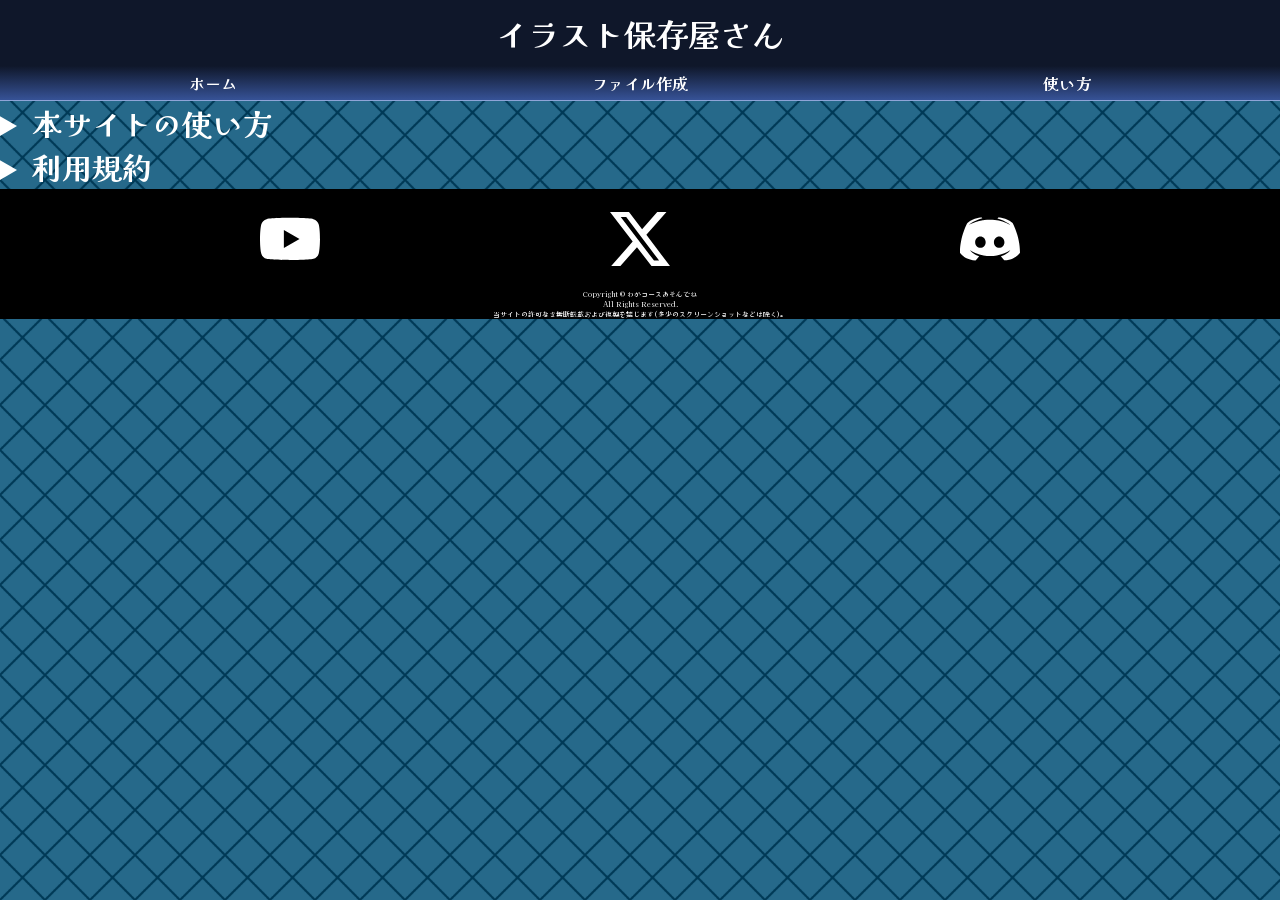
==== about/index.html @ e244ac83 "Add files via upload" ====
<html>

<head>
  <meta charset="UTF-8">
  <meta name="viewport" content="width=device-width, initial-scale=1">
  <title>保存屋さん</title>
  <link rel="stylesheet" href="../style.css">
</head>

<body>
  <div id="main">
    <header>
      <h1>イラスト保存屋さん</h1>
      <menu>
        <a href='../index.html'>ホーム</a>
        <a href='newfile/'>ファイル作成</a>
        <a href='about/'>使い方</a>
      </menu>
    </header>
    
    <main>
      <details id='howToHozon'>
        <summary>本サイトの使い方</summary>
        <div class='column'>
          <h2>必ず読んで！<br>大雑把な説明</h2>
          <p>当サービスでは、個人利用の目的で画像・動画を見やすいレイアウトで整理し保存することができます。このとき、必ずコンテンツのURLは<strong>その画像の直リンク</strong>を使用する必要があります。</p>
          <p>しかし、直リンクは動作しないサイトも多く、突然表示できなくなることも多いです。ご了承の上でご利用ください。</p>
          <img src="images/openImg.png">
          <img src="images/copy.png">
          <p>直リンクは上記の手順(画像を長押しし「新しいタブで画像を開く」、開いたリンクをコピー)やAIに頼んだりして取得できます。</p>
        </div>
        <h2>開始手順</h2>
        <ol>
          <li>ファイルを作成する
          <p><a href='../newfile/'>こちら</a>でファイルを作成できます。</p>
          <img src='images/createFile.png'>
          <p>ファイル名〜パスワード確認まで入れてからボタンを押せばファイルを作成できます。既にある名前や条件に従っていないものがある場合は弾かれます。</p>
          <p>作成を終えたら、自動で<a href='../'>ホーム(検索ページ)</a>が開きます。</p>
          </li>
          <li>自分のファイルを見つけ、パスワード入力
          <p>ファイル名あるいは含まれる文字を検索窓に入れると、ファイル名が表示されます。</p>
          <img src='images/search.png'>
          <p>これをタップするとファイル毎のページに飛びます。</p>
          <img src='images/passBefore.png'>
          <p>パスワードを入力すると、画像が表示されます。一度入力すると次回からは自動入力されます。</p>
          <img src="images/passAfter.png"/></li>
          <li>一覧で閲覧する
          <p>画面右上のドロップダウンから、表示方法を設定できます。</p>
          <ul>
            <li>3個/行, 2個/行, 100%表示
            <p>画像サイズを調整し、正方形で表示します。100%表示では画像もともとの比率で表示されます。</p></li>
            <li>説明も表示
            <p>画像(小)、説明、削除ボタン、ソースが表示されます。コンテンツの削除はここからのみ行えます。</p></li>
          </ul>
          </li>
          <li>個別で閲覧する
          <p>画像をタップすると画像個別のページに飛びます。</p>
          <img src="images/detail.png"/>
          <p>ここから説明の編集、および画像URLの変更が行えます。</p></li>
          <li>画像の追加・バックアップ・ファイル名変更
          <p>ファイル毎のページの最下部で行えます。</p>
          <img src="images/changeMenu.png"/></li>
        </ol>
      </details>
      
      <details id='termsOfService'>
        <summary>利用規約</summary>
        <iframe src='terms_of_use.html' style='width: 100%; height: 100vh;'></iframe>
      </details>
    </main>
    
    <footer>
      <div id="SNS">
        <a href='https://youtube.com/channel/UCnNEcmelr_ct8Ctf1b8pgGQ'><img src="../SNSImages/youtube.svg"></a>
        <a href='https://twitter.com/suugaku_tanoshi'><img src="../SNSImages/x.svg"></a>
        <a href="https://discord.com/users/wagacourse"><img src="../SNSImages/discord.svg"></a>
      </div>
      <p>Copyright © わがコースあそんでね</p>
      <p>All Rights Reserved.</p>
      <p>当サイトの許可なき無断転載および複製を禁じます(多少のスクリーンショットなどは除く)。</p>
    </footer>
  </div>
</body>

</html>
---- style.css ----
@import url('https://fonts.googleapis.com/css2?family=Kaisei+Opti&display=swap');

button,
input,
select,
textarea {
  font-family: inherit;
}
body{
  margin: 0;
  background-image: url('bg.png');
  background-size: 45px auto;
  color: white;
  font-family: "Kaisei Opti", sans-serif;
}
.cb{
  color: black;
}
a{
  color: white;
}
#create a{
  color: black;
}
ol li{
  font-size: 30px;
  margin-left: 5px;
}
ul li{
  font-size: 20px;
}
button{
  border: double 3px black;
  border-radius: 5px;
  background-color: white;
  color: black;
}
details img{
  width: 80vw;
  border: solid 2px white;
  display: block;
  margin: auto;
}
details p{
  font-size: 15px;
  margin: 0 5px;
}
header h1{
  text-align: center;
  background-color: #0f172a;
  width: 100vw;
  margin: 0;
  padding: 10px 0;
}
footer{
  background-color: black;
  min-height: 100px;
}
footer *{
  width: 100%;
  color: white;
  text-align: center;
  margin: 0;
  font-size: 5px;
}
footer label{
  display: block;
  font-size: 30px;
  font-weight: bold;
  text-align: center;
  padding: 10px 0;
}
h1{
  text-align: center;
  width: 100%;
  margin: 0;
  padding: 10px 0;
}
h2{
  text-align: center;
  margin: 0;
  font-size: 40px;
}
menu{
  display: flex;
  margin: 0;
  padding: 0;
  width: 100%;
}
menu a{
  text-align: center;
  color: white;
  font-weight: bold;
  text-decoration: none;
  border-bottom: solid 1px #8ea4d7;
  padding: 5px 0;
  flex: 1;
  background-image: linear-gradient(#0f172a, #365296  );
}
form{
  width: 80%;
  text-align: left;
  margin: 20px auto;
}
form input{
  width: 100%;
}
form button{
  display: block;
  margin: 10px auto;
}
hr{
  font-weight: 500;
  width: 90vw;
}
select{
  display: block;
  margin: 10px 0 10px auto;
  padding: 5px;
  border: none;
  border-radius: 10px;
}
input{
  border: solid 2px #002A5B;
  border-radius: 10px;
  padding: 5px;
  background-color: #f0f8ff;
}
p{
  font-size: 20px;
}
footer p{
  font-size: 7px;
}
dialog{
  border: none;
  outline: none;
}
iframe{
  box-sizing: border-box;
  border-color: black;
}
strong{
  text-decoration: underline 3px white;
}
summary{
  font-size: 30px;
  font-weight: bold;
}
#create{
  margin: 10px auto;
  background-color: white;
  border: 2px solid gray;
  border-radius: 2px;
  width: 80%;
  text-align: center;
  font-weight: bold;
}
#search{
  margin: 10px 10%;
  text-align: center;
}
#searchResults{
  
}
#content{
  overflow-y: hidden;
  box-sizing: border-box;
  width: 100%;
  border-top: 0;
  border-bottom: 0;
  margin: 0 auto;
  text-align: center;
}
#cover{
  width: 100%;
  height: 75%;
}
#illust{
  position: relative;
  display: flex;
  justify-content: center;
  flex-wrap: wrap;
  width: 100%;
  background-color: rgba(128,128,128,0.2);
  backdrop-filter: blur(5px);
  border: solid 3px black;
  border-radius: 10px;
  margin: 10px 0;
  padding-top: 60px;
  padding-bottom: 10px;
  box-sizing: border-box;
}
#illust::after{
  position: absolute;
  content: '保存データ';
  font-size: 35px;
  font-weight: bold;
  text-align: center;
  top: 0;
}
#illust textarea{
  width: 95%;
}
#illust button{
  margin: 5px;
  border: solid 2px lightblue;
}
#SNS{
  display: flex;
  gap: 30px;
  justify-content: space-evenly;
  align-items: center;
}
#SNS *{
  text-align: center;
  flex-basis: calc((100% - 60px)/3);
  max-width: 60px;
  aspect-ratio: 1;
  margin: 10px 0;
}
#settings{
  background-color: rgba(35, 59, 108, 0.7);
  backdrop-filter: blur(2px);
  text-align: center;
  padding: 5px;
}
#settings button{
  background-color: white;
  border: none;
  border-radius: 10px;
  margin: 3px 0;
}
#loadWindow{
  position: fixed;
  top: 50%;
  left: 50%;
  transform: translate(-50%, -50%);
  z-index: 999;
  width: 80vw;
  height: 90vh;
  text-align: center;
  background-color: #6699CC;
  border: solid 5px #002A5B;
  border-radius: 20px;
}
#loadwindow *{
  color: black;
  font-size: 20px;
}
#searchByDesc{
  display: none;
  margin: 5px auto;
}
#searchByDesc input{
  width: 90vw;
}
#ref{
  display: block;
  width: 90%;
  margin: 5px 0;
}
.result{
  position: relative;
  display: block;
  width: 80%;
  background-color: #f0f8ff;
  border: solid 5px #002A5B;
  border-radius: 30px;
  text-align: left;
  margin: 5px auto;
  padding: 10px;
  text-decoration: none;
  color: #002A5B;
}
.result::before{
  content: "→";
  position: absolute;
  right: 5%;
  top: 50%;
  transform: translateY(-50%);
  margin: auto 0;
  line-height: 1;
  font-weight: bold;
}
.mainIllust{
  width: 100%;
  height: auto;
  padding: 10px 0;
}
.desc{
  text-align: left;
  margin: 10px;
}
.warn{
  color: red;
  margin: 0 5px;
  font-weight: bold;
  text-shadow: 3px 3px 5 silver;
  -webkit-text-stroke: 1px #ffffff;
  paint-order: stroke fill;
}
.loading{
  animation: spin 0.5s linear infinite;
  width: 100%;
}
@keyframes spin{
  to{transform: rotate(360deg);}
}
.defContainer{
  position: absolute;
  top: 100px;
  left: 50%;
  width: 100%;
  transform: translateX(-50%);
  padding-top: 70px;
}
.illUnloaded{
  margin: 0;
  object-fit: cover;
  width: var(--img-size);
  box-sizing: border-box;
  max-width: 99%;
  opacity: 0;
}
.ill{
  margin: 0;
  object-fit: cover;
  width: var(--img-size);
  box-sizing: border-box;
  max-width: 99%;
}
.illDescContainer{
  display: flex;
  margin: 5px;
  justify-content: flex-start;
  align-items: center;
  width: 90%;
  flex-wrap: wrap;
  background-color: #6699CC;
  border: solid 2px silver;
}
.illWithDescUnloaded{
  margin: 5px;
  aspect-ratio: 1;
  object-fit: cover;
  width: 25%;
  flex-shrink: 0;
  opacity: 0;
}
.illWithDesc{
  margin: 5px;
  aspect-ratio: 1;
  object-fit: cover;
  width: 25%;
  flex-shrink: 0;
}
.descWithIll{
  margin: 5px 0;
  white-space: nowrap;
  overflow: hidden;
  text-overflow: ellipsis;
}
.urlWithIll{
  margin: 5px 0;
  white-space: nowrap;
  overflow: hidden;
  text-overflow: ellipsis;
  text-align: left;
  font-size: 75%;
  font-weight: 10;
}
.column{
  background-color: rgba(35, 59, 108, 0.7);
  backdrop-filter: blur(2px);
  border: solid 3px black;
  border-radius: 10px;
  padding: 5px;
  margin-bottom: 5px;
}
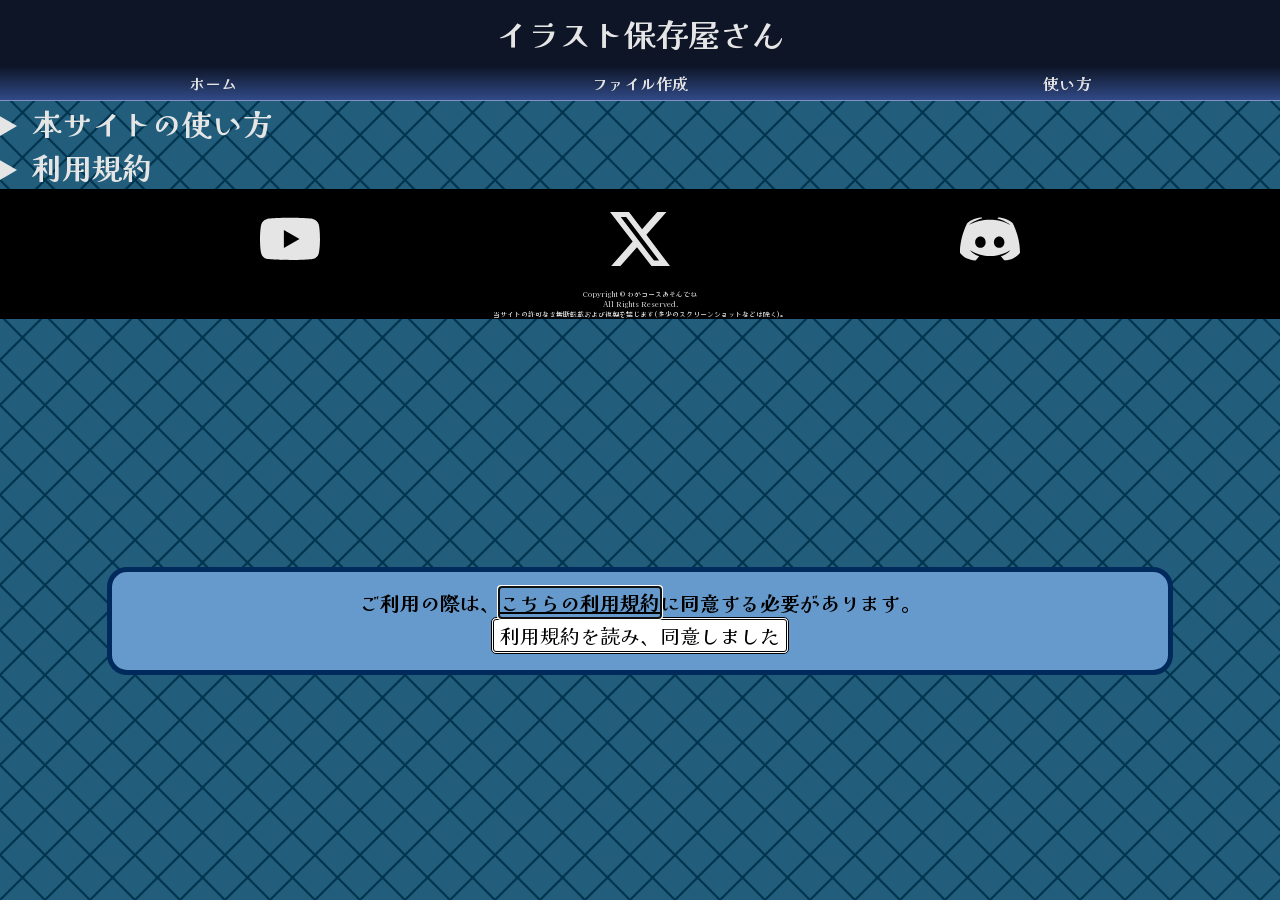
==== commit a7b063f4: "Include command.js script in index.html Added a script tag to include command.js in the HTML." ====
--- a/about/index.html
+++ b/about/index.html
@@ -5,6 +5,7 @@
   <meta name="viewport" content="width=device-width, initial-scale=1">
   <title>保存屋さん</title>
   <link rel="stylesheet" href="../style.css">
+  <script src="../command.js" defer></script>
 </head>
 
 <body>
@@ -67,6 +68,11 @@
         <summary>利用規約</summary>
         <iframe src='terms_of_use.html' style='width: 100%; height: 100vh;'></iframe>
       </details>
+
+      <dialog id='terms'>
+        <h2>ご利用の際は、<a href='terms_of_use.html'>こちらの利用規約</a>に同意する必要があります。</h2>
+        <button>利用規約を読み、同意しました</button>
+      </dialog>
     </main>
     
     <footer>
@@ -80,6 +86,12 @@
       <p>当サイトの許可なき無断転載および複製を禁じます(多少のスクリーンショットなどは除く)。</p>
     </footer>
   </div>
+
+  <script>
+    window.addEventListener('DOMContentLoaded', () => {
+      termsofuse();
+    });
+  </script>
 </body>
 
-</html>+</html>
--- a/style.css
+++ b/style.css
@@ -231,20 +231,19 @@
   border-radius: 10px;
   margin: 3px 0;
 }
-#loadWindow{
+dialog{
   position: fixed;
   top: 50%;
   left: 50%;
   transform: translate(-50%, -50%);
   z-index: 999;
   width: 80vw;
-  height: 90vh;
   text-align: center;
   background-color: #6699CC;
   border: solid 5px #002A5B;
   border-radius: 20px;
 }
-#loadwindow *{
+dialog *{
   color: black;
   font-size: 20px;
 }
@@ -377,4 +376,4 @@
   border-radius: 10px;
   padding: 5px;
   margin-bottom: 5px;
-}+}
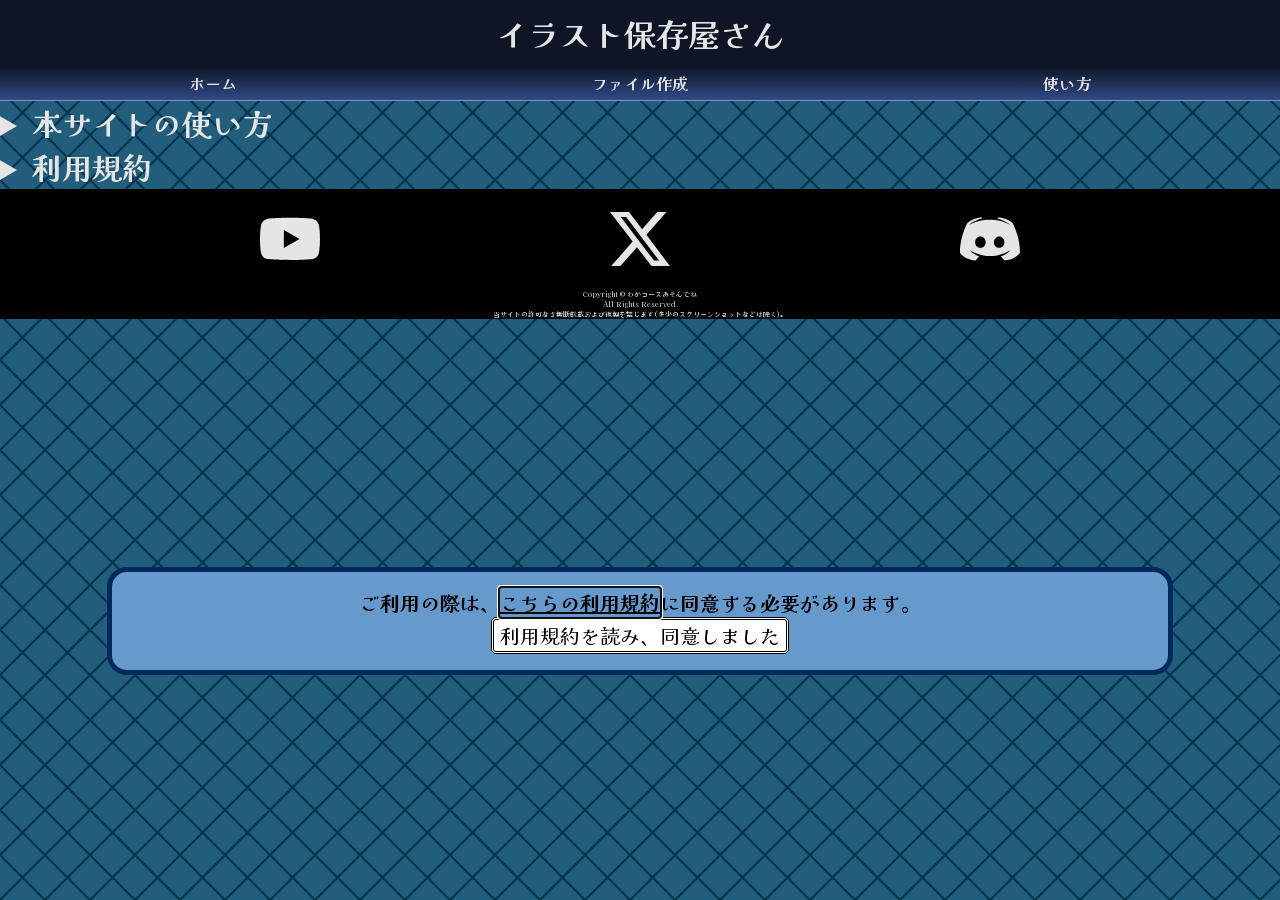
==== commit 84bbc01e: "Update index.html" ====
--- a/about/index.html
+++ b/about/index.html
@@ -13,9 +13,9 @@
     <header>
       <h1>イラスト保存屋さん</h1>
       <menu>
-        <a href='../index.html'>ホーム</a>
-        <a href='newfile/'>ファイル作成</a>
-        <a href='about/'>使い方</a>
+        <a href='../'>ホーム</a>
+        <a href='../newfile/'>ファイル作成</a>
+        <a href='index.html'>使い方</a>
       </menu>
     </header>
     
